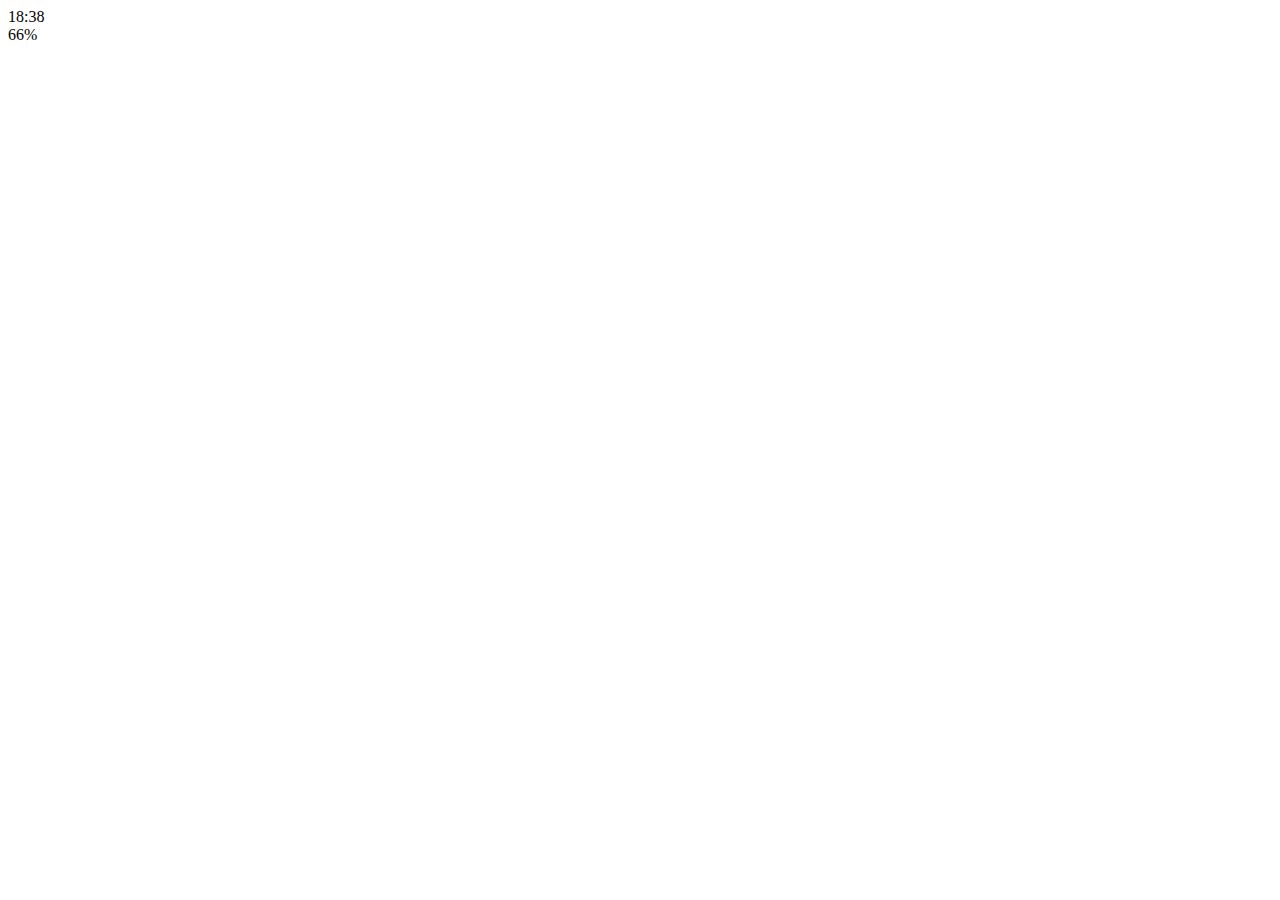
==== index.html @ 9f94ca72 "add topheader information and new styles folder" ====
<!DOCTYPE html>
<html lang="en">
<head>
  <meta charset="UTF-8">
  <meta name="viewport" content="width=device-width, initial-scale=1.0">
  <meta http-equiv="X-UA-Compatible" content="ie=edge">
  <link rel="stylesheet" href="https://use.fontawesome.com/releases/v5.2.0/css/all.css" integrity="sha384-hWVjflwFxL6sNzntih27bfxkr27PmbbK/iSvJ+a4+0owXq79v+lsFkW54bOGbiDQ" crossorigin="anonymous">
  <title>Friends</title>
</head>
<body>
  <header>
    <div class="header__top">
      <div class="header__column">
        <i class="fas fa-plane"></i>
        <i class="fas fa-wifi"></i>
      </div>
      <div class="header__column">
        <span class="header__time">18:38</span>
      </div>
      <div class="header__column">
        <i class="fas fa-moon"></i>
        <i class="fas fa-lock-open"></i>
        <i class="fab fa-bluetooth"></i>
        <span class="header__battery">66%<!--battery icon--></span>
      </div>
    </div>

    <div class="header__bottom"></div>
  </header>

</body>
</html>
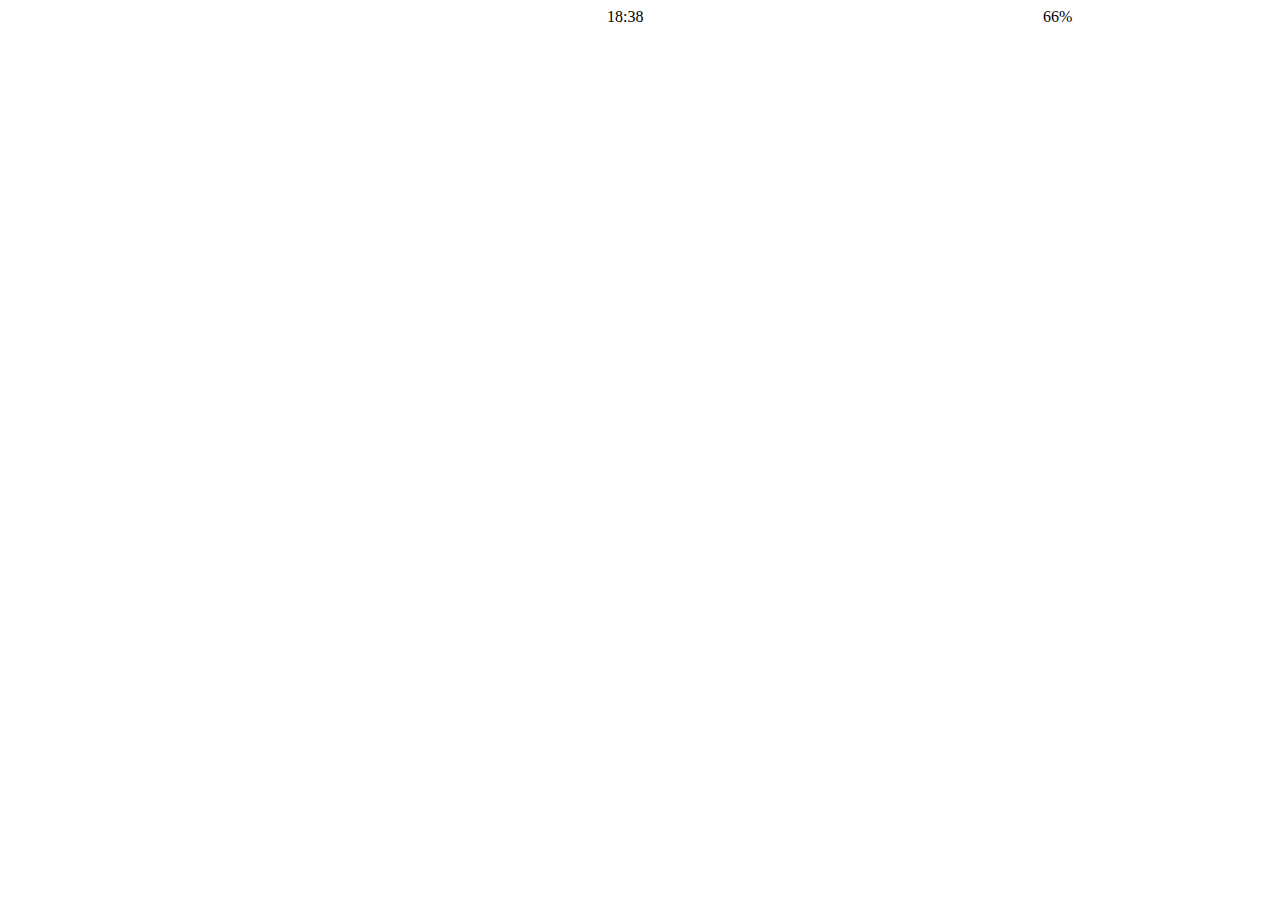
==== commit b2ea47a0: "element align and display change" ====
--- a/index.html
+++ b/index.html
@@ -6,6 +6,15 @@
   <meta http-equiv="X-UA-Compatible" content="ie=edge">
   <link rel="stylesheet" href="https://use.fontawesome.com/releases/v5.2.0/css/all.css" integrity="sha384-hWVjflwFxL6sNzntih27bfxkr27PmbbK/iSvJ+a4+0owXq79v+lsFkW54bOGbiDQ" crossorigin="anonymous">
   <title>Friends</title>
+  <style>
+    .header__top{
+      display: flex;
+      justify-content: space-around;
+      align-items: flex-start;
+
+    }
+
+  </style>
 </head>
 <body>
   <header>
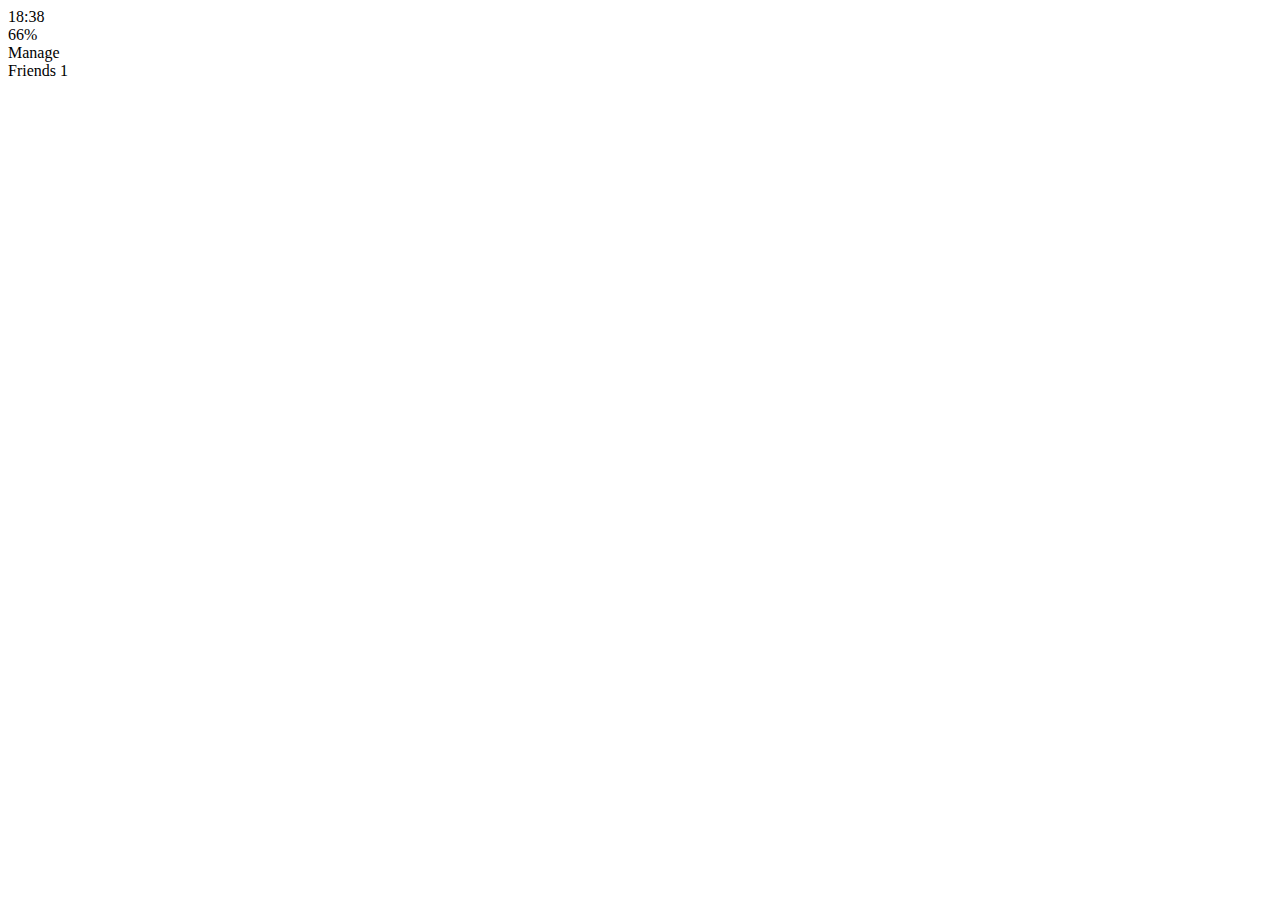
==== commit cc69e103: "Each pages design bottomheader" ====
--- a/index.html
+++ b/index.html
@@ -7,12 +7,6 @@
   <link rel="stylesheet" href="https://use.fontawesome.com/releases/v5.2.0/css/all.css" integrity="sha384-hWVjflwFxL6sNzntih27bfxkr27PmbbK/iSvJ+a4+0owXq79v+lsFkW54bOGbiDQ" crossorigin="anonymous">
   <title>Friends</title>
   <style>
-    .header__top{
-      display: flex;
-      justify-content: space-around;
-      align-items: flex-start;
-
-    }
 
   </style>
 </head>
@@ -34,7 +28,18 @@
       </div>
     </div>
 
-    <div class="header__bottom"></div>
+    <div class="header__bottom">
+      <div class="header__column">
+        <span class="header__text">Manage</span>
+      </div>
+      <div class="header__column">
+        <span class="header__text">Friends <span class="header__number">1</span>
+      </span>
+      </div>
+      <div class="header__column">
+        <i class="fas fa-cog"></i>
+      </div>
+    </div>
   </header>
 
 </body>
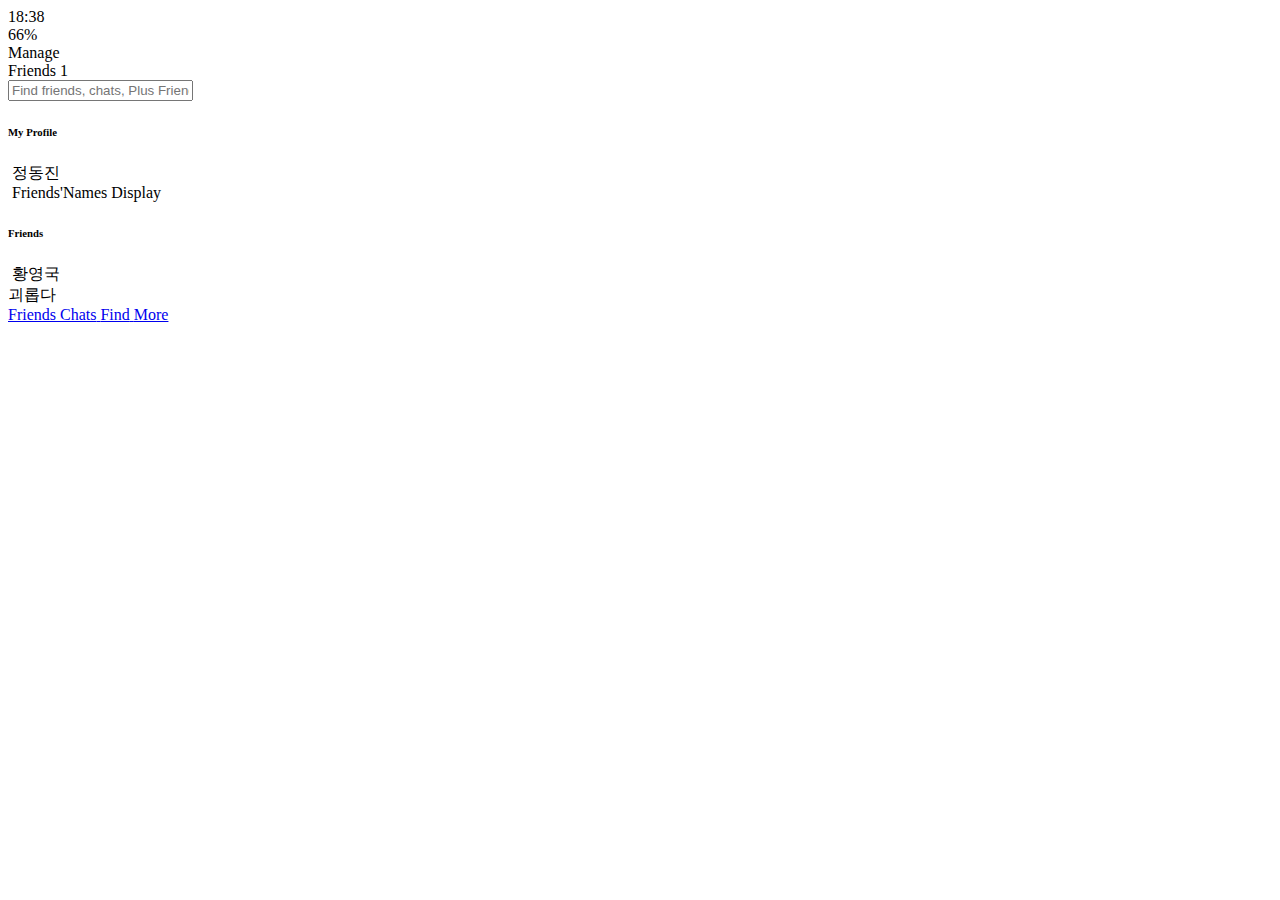
==== commit 6db6077b: "every pages designed and added images" ====
--- a/index.html
+++ b/index.html
@@ -41,6 +41,61 @@
       </div>
     </div>
   </header>
+  <main class="Friends">
+    <div class="search-bar">
+      <i class="fas fa-search"></i>
+      <input type="text" placeholder="Find friends, chats, Plus Friends">
+    </div>
+    <section class="friends__section">
+      <header class="friends__section-header">
+        <h6 class="friends__section-title">My Profile</h6>
+      </header>
+      <div class="friends__section--rows">
+        <div class="friends__section--row">
+          <img src="" alt="">
+          <span class="friends__section-name">정동진</span>
+        </div>
+        <div class="friends__section--row">
+          <img src="" alt="">
+          <span class="friends__section-name">Friends'Names Display</span>
+        </div>
+      </div>
+    </section>
+    <section class="friends__section">
+      <header class="friends__section-header">
+        <h6 class="friends__section-title">Friends</h6>
+      </header>
+      <div class="friends__section-rows">
+        <div class="friends__section-row">
+          <div class="friends__section-column">
+            <img src="" alt="">
+            <span class="friends__section-name">황영국</span>
+          </div>
+          <span class="friends__section-tagline">
+          괴롭다
+          </span>
+        </div>
+    </div>
+    </section>
+  </main>
+  <nav class="tab-bar">
+    <a href="index.html" class="tab-bar__tab tab-bar__tab--selected">
+      <i class="fas fa-user"></i>
+      <span class="tab-bar__title">Friends</span>
+    </a>
+    <a href="chats.html" class="tab-bar__tab">
+      <i class="fas fa-comment"></i>
+      <span class="tab-bar__title">Chats</span>
+    </a>
+    <a href="find.html" class="tab-bar__tab">
+      <i class="fas fa-search"></i>
+      <span class="tab-bar__title">Find</span>
+    </a>
+    <a href="more.html" class="tab-bar__tab">
+      <i class="fas fa-ellipsis-h"></i>
+      <span class="tab-bar__title">More</span>
+    </a>
+  </nav>
 
 </body>
 </html>
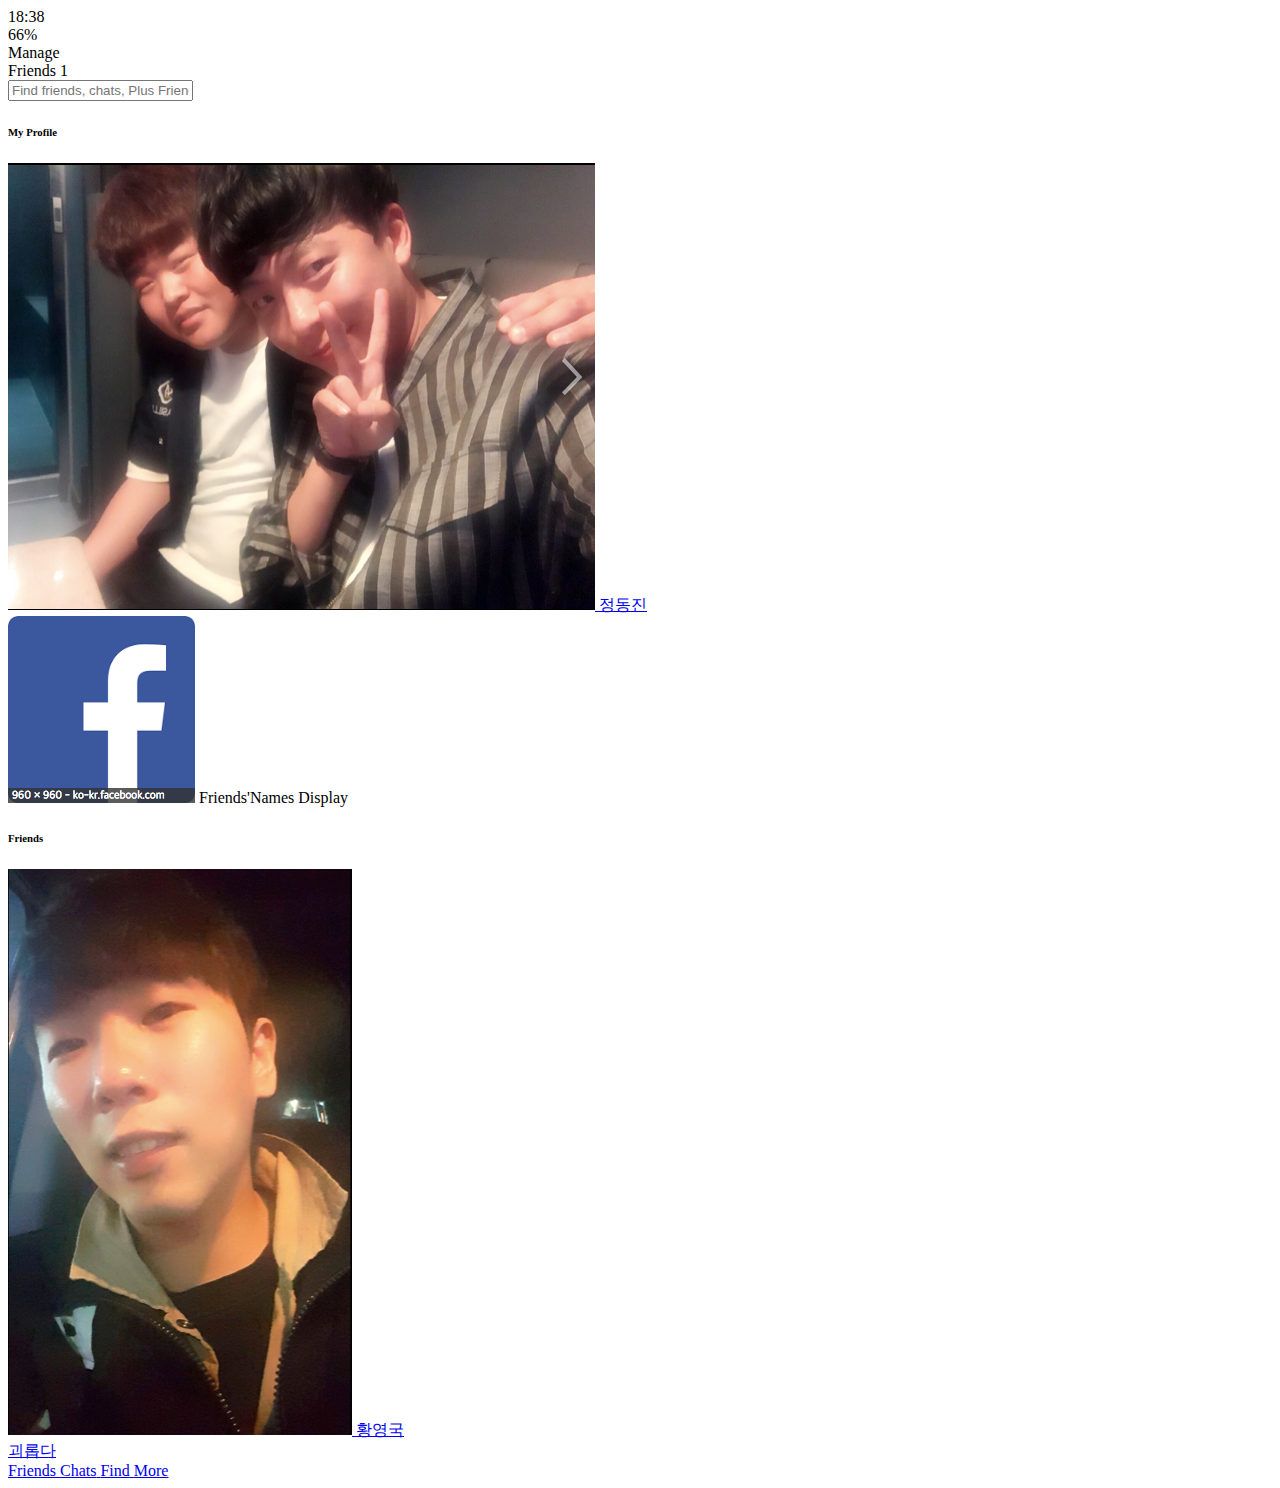
==== commit 4d0e7e04: "HTML done!" ====
--- a/index.html
+++ b/index.html
@@ -52,11 +52,13 @@
       </header>
       <div class="friends__section--rows">
         <div class="friends__section--row">
-          <img src="" alt="">
-          <span class="friends__section-name">정동진</span>
+          <a href="profile.html">
+            <img src="images/myProfile.png">
+            <span class="friends__section-name">정동진</span>
+          </a>
         </div>
         <div class="friends__section--row">
-          <img src="" alt="">
+          <img src="images/Facebook.png">
           <span class="friends__section-name">Friends'Names Display</span>
         </div>
       </div>
@@ -68,8 +70,10 @@
       <div class="friends__section-rows">
         <div class="friends__section-row">
           <div class="friends__section-column">
-            <img src="" alt="">
-            <span class="friends__section-name">황영국</span>
+            <a href="profile.html">
+              <img src="images/HYG.png">
+              <span class="friends__section-name">황영국</span>
+            </al>
           </div>
           <span class="friends__section-tagline">
           괴롭다
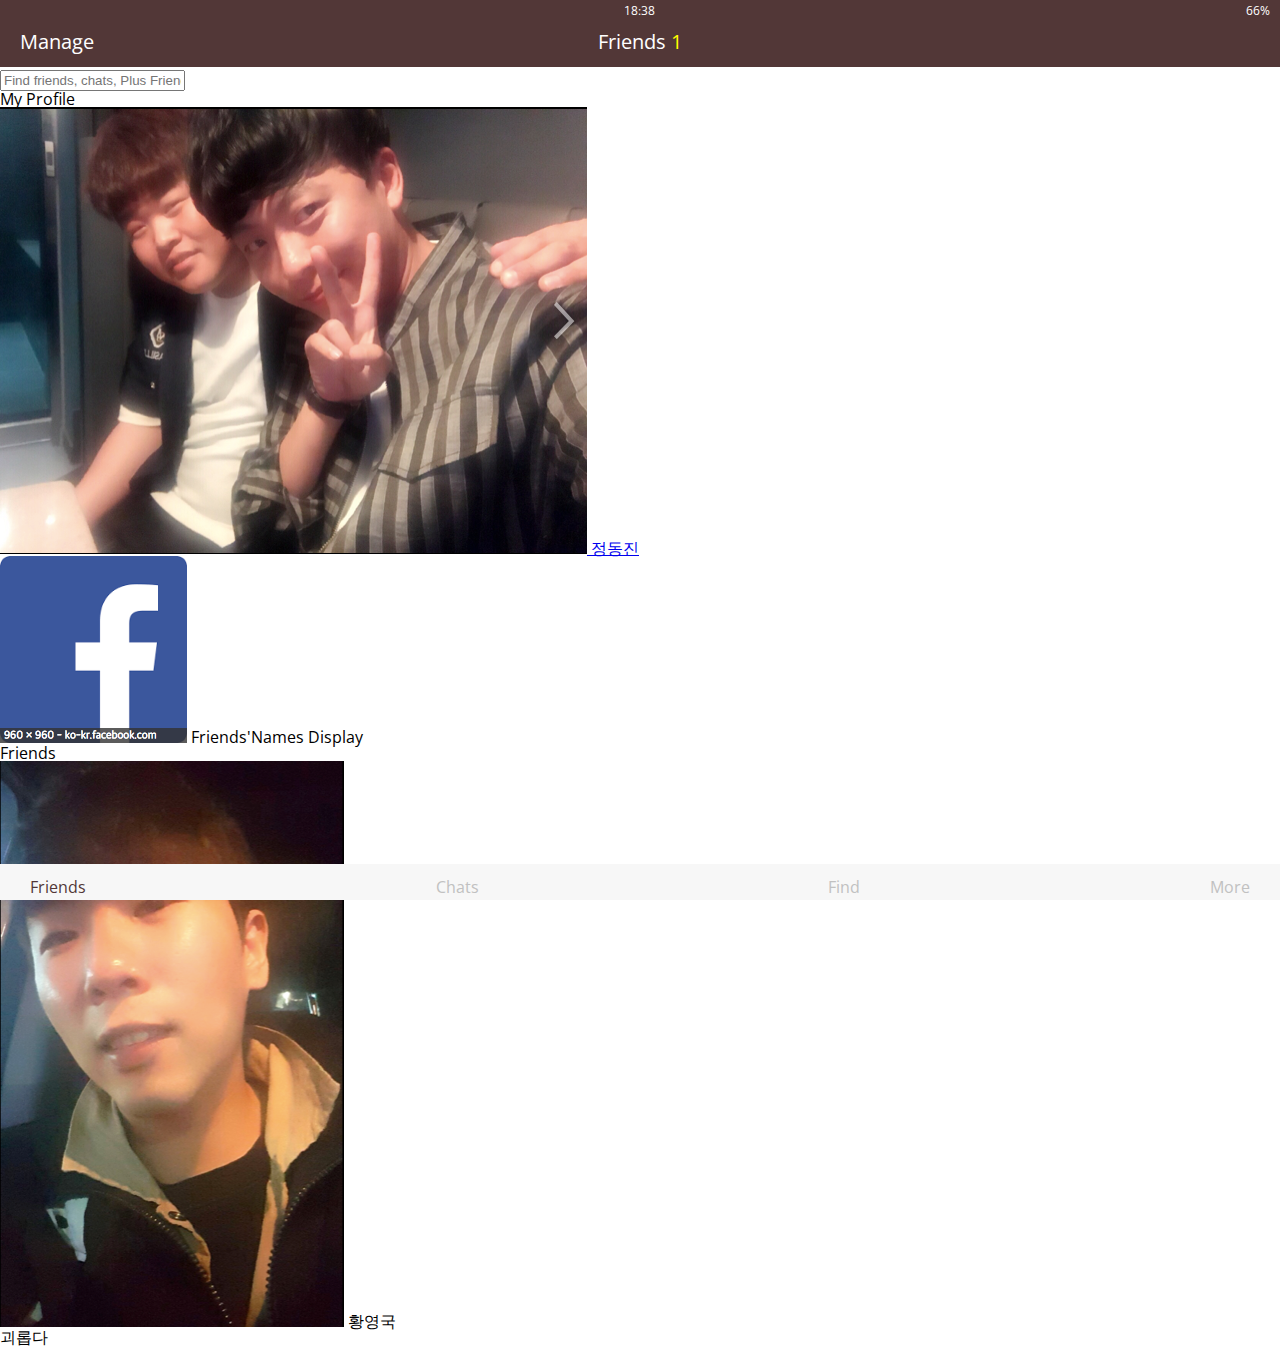
==== commit 5292cbf2: "css conect nav , header" ====
--- a/index.html
+++ b/index.html
@@ -6,12 +6,10 @@
   <meta http-equiv="X-UA-Compatible" content="ie=edge">
   <link rel="stylesheet" href="https://use.fontawesome.com/releases/v5.2.0/css/all.css" integrity="sha384-hWVjflwFxL6sNzntih27bfxkr27PmbbK/iSvJ+a4+0owXq79v+lsFkW54bOGbiDQ" crossorigin="anonymous">
   <title>Friends</title>
-  <style>
-
-  </style>
+  <link rel="stylesheet" href="css/style.css">
 </head>
 <body>
-  <header>
+  <header class="top-header">
     <div class="header__top">
       <div class="header__column">
         <i class="fas fa-plane"></i>
@@ -24,7 +22,8 @@
         <i class="fas fa-moon"></i>
         <i class="fas fa-lock-open"></i>
         <i class="fab fa-bluetooth"></i>
-        <span class="header__battery">66%<!--battery icon--></span>
+        <span class="header__battery">66%</span>
+        <i class="fas fa-battery-three-quarters fa-lg"></i>
       </div>
     </div>
 
@@ -70,10 +69,10 @@
       <div class="friends__section-rows">
         <div class="friends__section-row">
           <div class="friends__section-column">
-            <a href="profile.html">
+
               <img src="images/HYG.png">
               <span class="friends__section-name">황영국</span>
-            </al>
+
           </div>
           <span class="friends__section-tagline">
           괴롭다
@@ -83,7 +82,7 @@
     </section>
   </main>
   <nav class="tab-bar">
-    <a href="index.html" class="tab-bar__tab tab-bar__tab--selected">
+    <a href="index.html" class="tab-bar__tab--selected">
       <i class="fas fa-user"></i>
       <span class="tab-bar__title">Friends</span>
     </a>
--- a/css/style.css
+++ b/css/style.css
@@ -0,0 +1,5 @@
+@import url("https://fonts.googleapis.com/css?family=Open+Sans:400,600");
+@import "reset.css";
+@import "header.css";
+@import "global.css";
+@import "navigation.css";
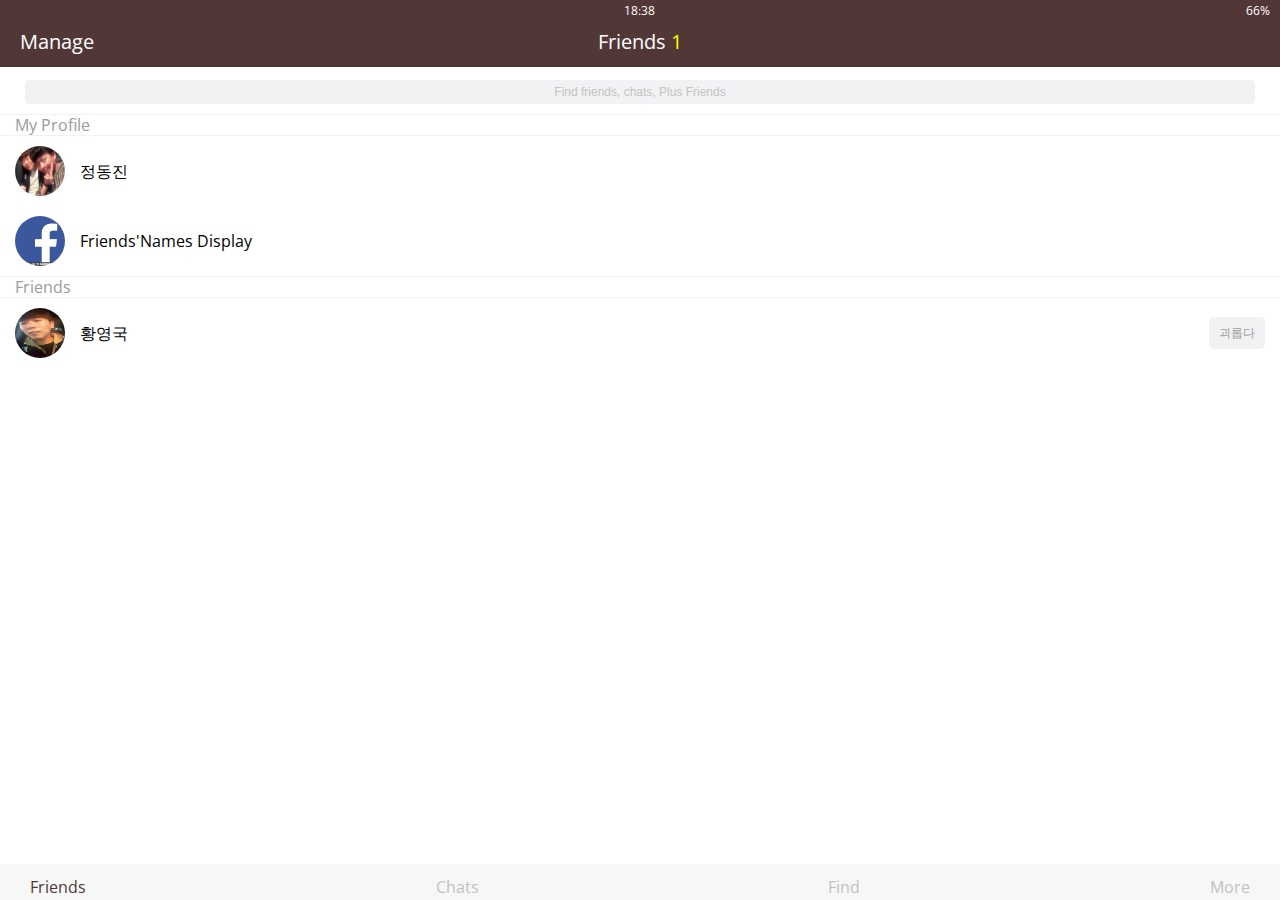
==== commit c8d74dca: "chats page and friends page work on css" ====
--- a/index.html
+++ b/index.html
@@ -51,9 +51,9 @@
       </header>
       <div class="friends__section--rows">
         <div class="friends__section--row">
+        <img src="images/myProfile.png">
           <a href="profile.html">
-            <img src="images/myProfile.png">
-            <span class="friends__section-name">정동진</span>
+           정동진
           </a>
         </div>
         <div class="friends__section--row">
@@ -66,8 +66,8 @@
       <header class="friends__section-header">
         <h6 class="friends__section-title">Friends</h6>
       </header>
-      <div class="friends__section-rows">
-        <div class="friends__section-row">
+      <div class="friends__section--rows">
+        <div class="friends__section--row with-tagline">
           <div class="friends__section-column">
 
               <img src="images/HYG.png">
--- a/css/style.css
+++ b/css/style.css
@@ -3,3 +3,6 @@
 @import "header.css";
 @import "global.css";
 @import "navigation.css";
+@import "search-bar.css";
+@import "friends.css";
+@import "chats.css";
